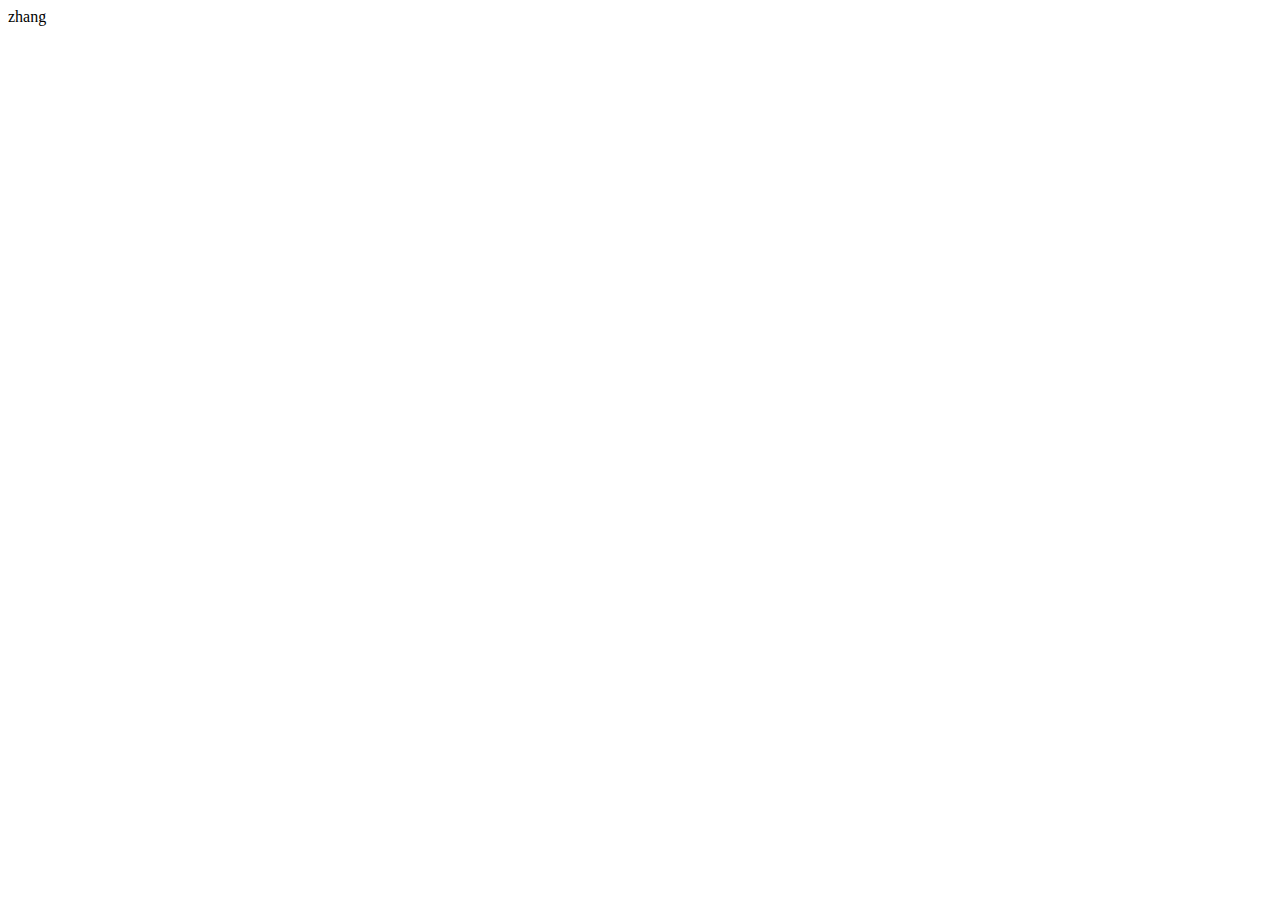
==== index.html @ 8aa37067 "index" ====
<!DOCTYPE html>
<html lang="en" ng-app="young">
<head>
	<meta charset="UTF-8">
	<title>百大易购</title>
</head>
<body ng-controller="indexCtrl">
	{{name}}
</body>
<script src="js/angular.js"></script>
<script src="js/angular-route.js"></script>
<script src="js/jquery-1.12.0.js"></script>
<script>
	var app = angular.module('young',[]); 
	app.controller('indexCtrl',function($scope){
		$scope.name = 'zhang';
	})
</script>
</html>
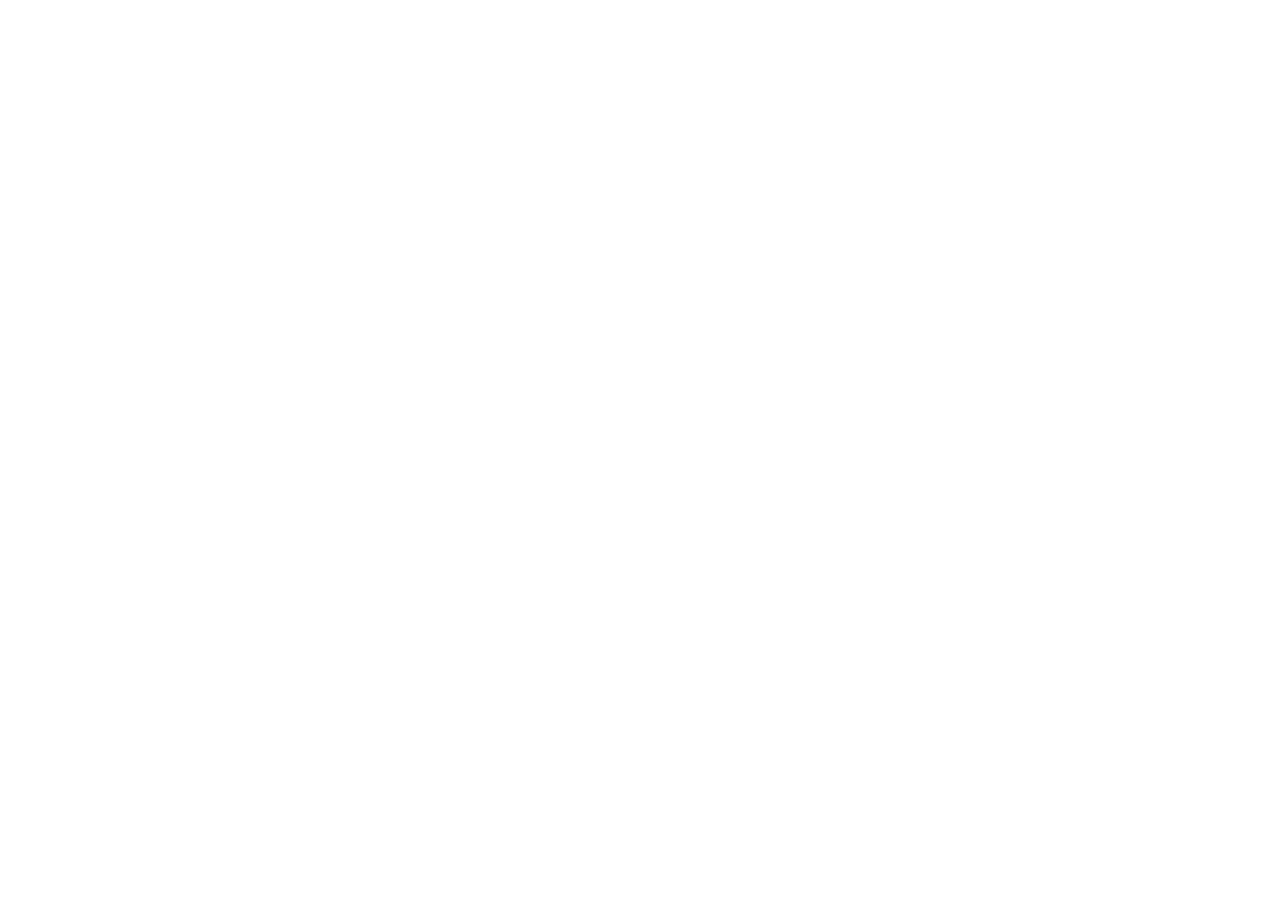
==== commit 404d4720: "10.24work" ====
--- a/index.html
+++ b/index.html
@@ -2,18 +2,24 @@
 <html lang="en" ng-app="young">
 <head>
 	<meta charset="UTF-8">
+	<meta name="viewport" content="width=device-width,initial-scale=1,minimum-scale=1,maximum-scale=1,user-scalable=no" />
 	<title>百大易购</title>
+	
+	<link rel="stylesheet" href="./css/reset.css">
+	<link rel="stylesheet" href="./css/footer.css">
+	<link rel="stylesheet" href="./css/swiper.css"/>
+
 </head>
-<body ng-controller="indexCtrl">
-	{{name}}
+
+<body>
+	<div ui-view=''></div>
 </body>
-<script src="js/angular.js"></script>
-<script src="js/angular-route.js"></script>
-<script src="js/jquery-1.12.0.js"></script>
-<script>
-	var app = angular.module('young',[]); 
-	app.controller('indexCtrl',function($scope){
-		$scope.name = 'zhang';
-	})
-</script>
+
+<script src="./js/angular.js"></script>
+<script src="./js/ui-route.js"></script>
+<script src="./js/angular-cookies.js"></script>
+<script src="./js/swiper.min.js"></script>
+<script src="./js/zepto.js"></script>
+<script src="./js/demo.js"></script>
+
 </html>--- a/css/footer.css
+++ b/css/footer.css
@@ -0,0 +1,68 @@
+.footer-bar{
+	margin-top: 2%;
+	height: 60px;
+}
+.footer-bar ul{
+	background-color: #fff;
+	border-top: 1px solid #e0e0e0;
+	position: fixed;
+	overflow: hidden;
+	width: 100%;
+	bottom: 0;
+}
+.footer-bar li{
+	float: left;
+	width: 25%;
+	text-align: center;
+}
+.footer-bar li a {
+	display: block;
+	font-size: 1rem;
+	color: #808080;
+	padding: 8px 0;
+}
+.footer-bar li a:before{
+	content: "";
+	display: block;
+	margin: 0 auto;
+	width: 24px;
+	height: 24px;
+	background: url('../images/icon.png') no-repeat;
+	background-size: 918px 45px;
+}
+.footer-bar li.icon-1.active a{
+	color: #e72410;
+}
+.footer-bar li.icon-1.active a:before{
+	background-position: -110px 0;
+}
+.footer-bar li.icon-1 a:before{
+	background-position: -140px 0;
+}
+.footer-bar li.icon-2.active a{
+	color: #e72410;
+}
+.footer-bar li.icon-2.active a:before{
+	background-position: -19px 0;
+}
+.footer-bar li.icon-2 a:before{
+	background-position: -198px 0;
+}
+.footer-bar li.icon-3.active a{
+	color: #e72410;
+}
+.footer-bar li.icon-3.active a:before{
+	background-position: -49px 0;
+}
+.footer-bar li.icon-3 a:before{
+	background-position: -168px 0;
+}
+.footer-bar li.icon-4.active a{
+	color: #e72410;
+}
+.footer-bar li.icon-4.active a:before{
+	background-position: -230px 0;
+}
+.footer-bar li.icon-4 a:before{
+	background-position: -79px 0;
+}